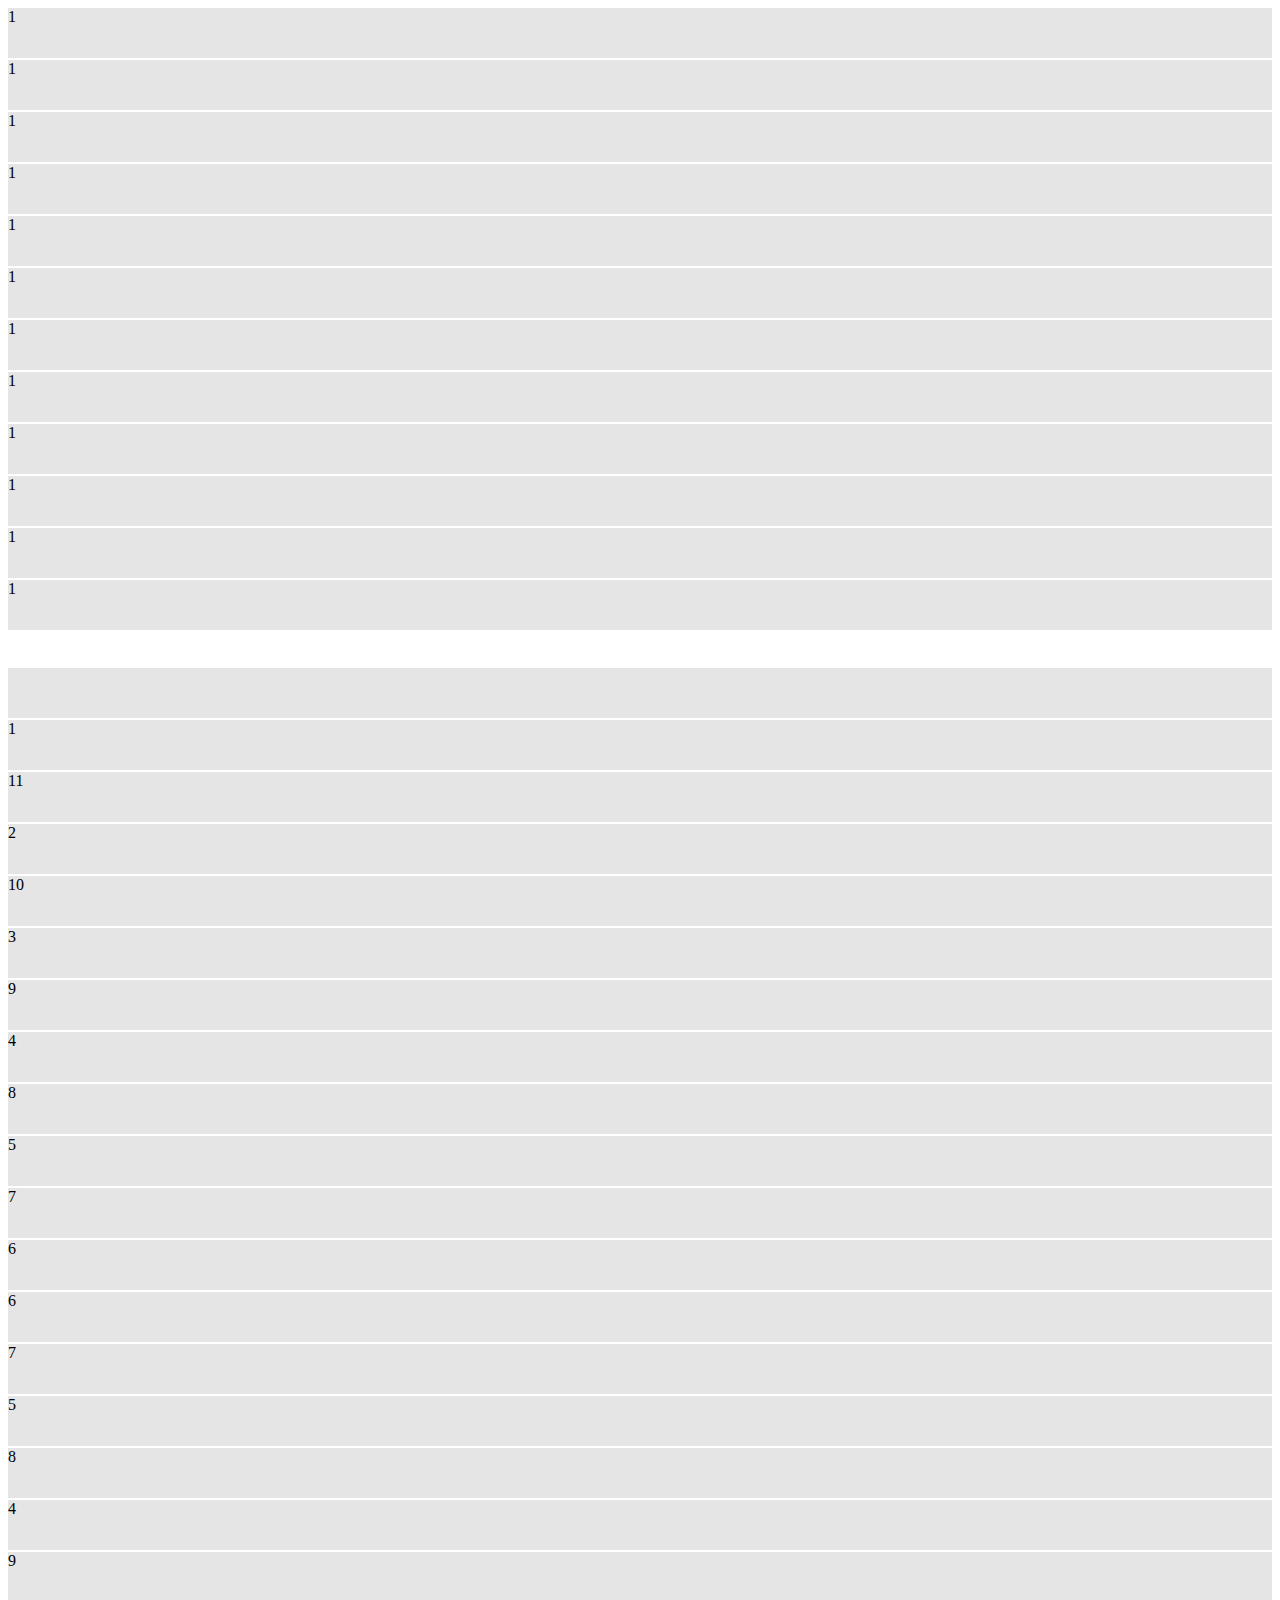
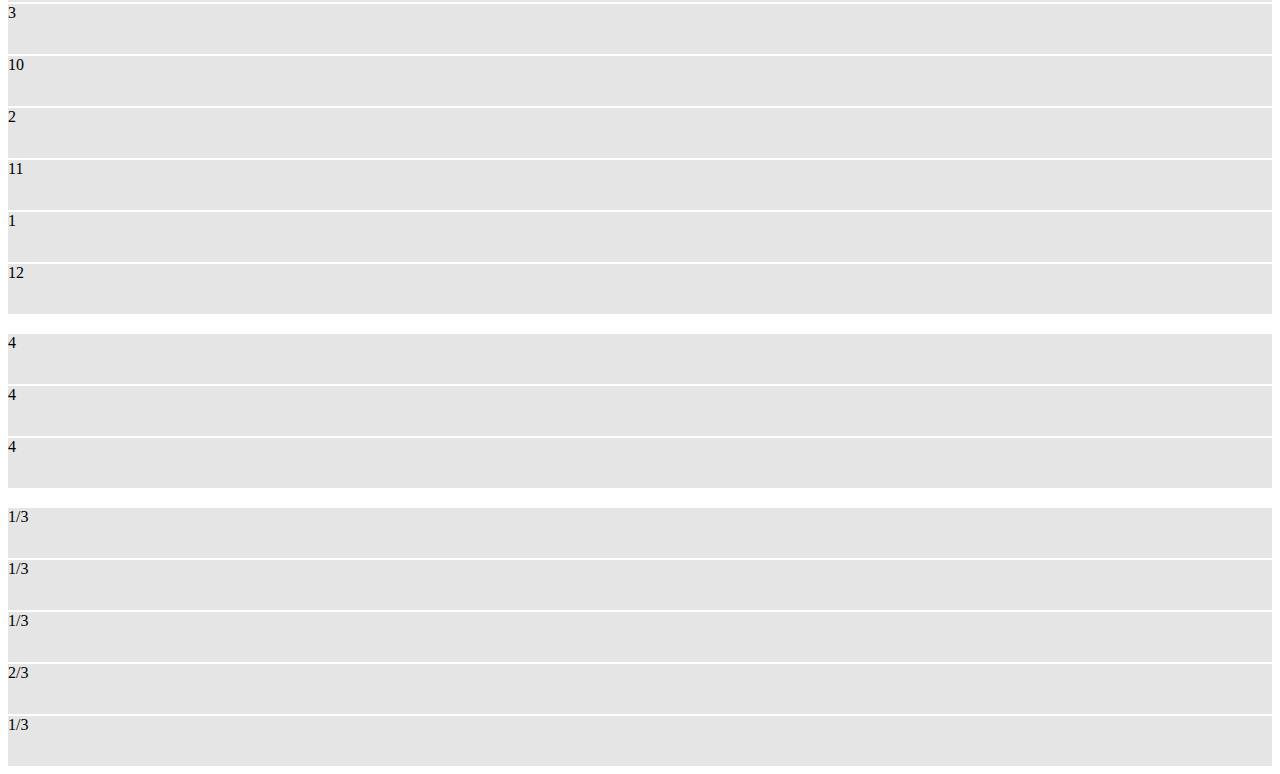
==== _main/index.html @ 1d5bac3a "Added example index" ====
<!DOCTYPE html>
<html lang="en">
<head>
    <meta charset="UTF-8">
    <title>Document</title>
    <link rel="stylesheet" href="flex.css">
</head>
<body>
  
  <style>
      .columns {height: 50px; margin-bottom: 2px; background: #e5e5e5;}
  </style>
   
   <div class="container">
      <div class="one columns alpha">1</div>
      <div class="one columns">1</div>
      <div class="one columns">1</div>
      <div class="one columns">1</div>
      <div class="one columns">1</div>
      <div class="one columns">1</div>
      <div class="one columns">1</div>
      <div class="one columns">1</div>
      <div class="one columns">1</div>
      <div class="one columns">1</div>
      <div class="one columns">1</div>
      <div class="one columns omega">1</div>
      
      <br /><br />
      
      <div class="two columns offset-by-one clearfix"></div>
    </div>
    <div class="container">
      
       <div class="alpha one columns ">1</div>       <div class="omega eleven columns">11</div>
       <div class="alpha two columns">2</div>        <div class="omega ten columns">10</div>
       <div class="alpha three columns">3</div>      <div class="omega nine columns">9</div>
       <div class="alpha four columns">4</div>       <div class="omega eight columns">8</div>
       <div class="alpha five columns">5</div>       <div class="omega seven columns">7</div>
       <div class="alpha six columns">6</div>        <div class="omega six columns">6</div>
       <div class="alpha seven columns">7</div>      <div class="omega five columns">5</div>
       <div class="alpha eight columns">8</div>      <div class="omega four columns">4</div>
       <div class="alpha nine columns">9</div>       <div class="omega three columns">3</div>
       <div class="alpha ten columns">10</div>       <div class="omega two columns">2</div>
       <div class="alpha eleven columns">11</div>    <div class="omega one columns">1</div>
       <div class="twelve columns">12</div>
   </div>
   
   <br />
   <div class="container">
      <div class="four columns alpha">4</div>
      <div class="four columns">4</div>
      <div class="four columns omega">4</div>
      
      <br />
      
       <div class="one-third columns alpha">1/3</div>
       <div class="one-third columns">1/3</div>
       <div class="one-third columns omega">1/3</div>
       
       <div class="two-thirds columns alpha">2/3</div>
       <div class="one-third columns omega">1/3</div>
   </div>
    
</body>
</html>
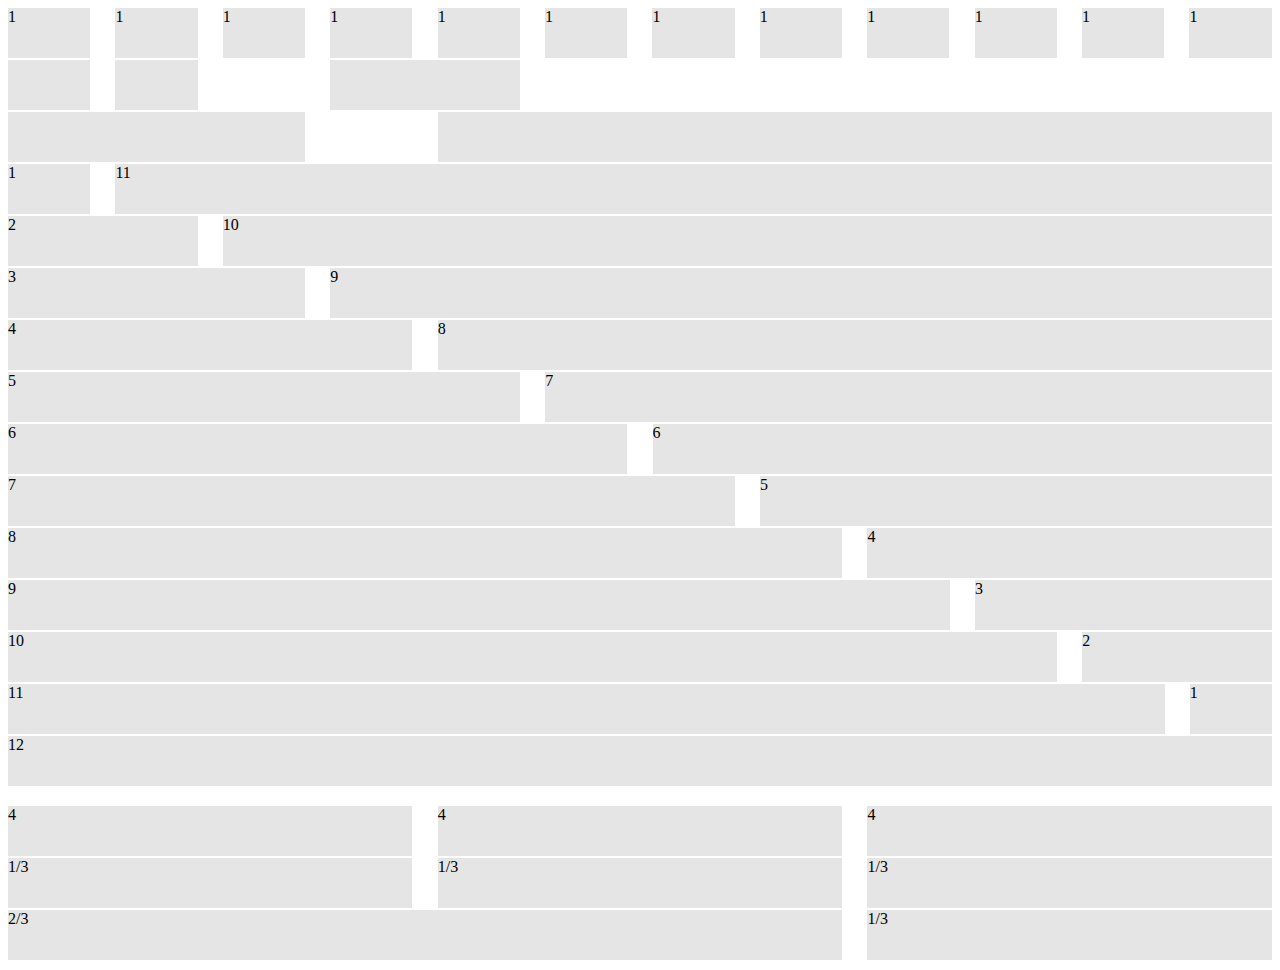
==== commit 61ec9b95: "Fixed offset issue" ====
--- a/_main/index.html
+++ b/_main/index.html
@@ -26,9 +26,18 @@
       <div class="one columns omega">1</div>
       
       <br /><br />
-      
-      <div class="two columns offset-by-one clearfix"></div>
+      </div>
+    <div class="container">
+      <div class="one columns alpha"></div>
+      <div class="one columns"></div>
+      <div class="two columns offset-by-one"></div>
     </div>
+    
+    <div class="container">
+        <div class="three columns alpha"></div>
+        <div class="eight columns omega offset-by-one"></div>
+    </div>
+    
     <div class="container">
       
        <div class="alpha one columns ">1</div>       <div class="omega eleven columns">11</div>
--- a/_main/flex.css
+++ b/_main/flex.css
@@ -0,0 +1,172 @@
+/* Generated by less 1.7.0 */
+/*
+* Flex v1.0
+* Copyright 2014, Caleb Hardin.  All rights reserved.
+**** Licensed under the GPL v2.0 license.
+**** http://www.gnu.org/licenses/gpl-2.0.txt
+*/
+/* Table of Contents
+==================================================
+    #Base 960 Grid
+    #Tablet (Portrait)
+    #Mobile (Portrait)
+    #Mobile (Landscape)
+    #Clearing */
+/* #Base 960 Grid
+================================================== */
+.container {
+  position: relative;
+  width: 100%;
+  margin: 0 auto;
+  padding: 0;
+  /* Nested Column Classes */
+  /* Base Grid */
+  /* Offsets */
+}
+.container .column,
+.container .columns {
+  float: left;
+  display: block;
+  margin-left: 1%;
+  margin-right: 1%;
+}
+.container .row {
+  margin-bottom: 20px;
+}
+.container .column.alpha,
+.container .columns.alpha {
+  margin-left: 0;
+}
+.container .column.omega,
+.container .columns.omega {
+  margin-right: 0;
+}
+.container .one.column,
+.container .one.columns {
+  width: 6.5%;
+}
+.container .two.columns {
+  width: 15%;
+}
+.container .three.columns {
+  width: 23.5%;
+}
+.container .four.columns {
+  width: 32%;
+}
+.container .five.columns {
+  width: 40.5%;
+}
+.container .six.columns {
+  width: 49%;
+}
+.container .seven.columns {
+  width: 57.5%;
+}
+.container .eight.columns {
+  width: 66%;
+}
+.container .nine.columns {
+  width: 74.5%;
+}
+.container .ten.columns {
+  width: 83%;
+}
+.container .eleven.columns {
+  width: 91.5%;
+}
+.container .twelve.columns {
+  width: 100%;
+  margin-right: 0;
+  margin-left: 0;
+}
+.container .one-third.column,
+.container .one-third.columns {
+  width: 32%;
+}
+.container .two-thirds.column,
+.container .two-thirds.columns {
+  width: 66%;
+}
+.container .offset-by-one {
+  margin-left: 9.5%;
+}
+.container .offset-by-two {
+  margin-left: 18%;
+}
+.container .offset-by-three {
+  margin-left: 26.5%;
+}
+.container .offset-by-four {
+  margin-left: 35%;
+}
+.container .offset-by-five {
+  margin-left: 43.5%;
+}
+.container .offset-by-six {
+  margin-left: 52%;
+}
+.container .offset-by-seven {
+  margin-left: 60.5%;
+}
+.container .offset-by-eight {
+  margin-left: 69%;
+}
+.container .offset-by-nine {
+  margin-left: 77.5%;
+}
+.container .offset-by-ten {
+  margin-left: 86%;
+}
+.container .offset-by-eleven {
+  margin-left: 94.5%;
+}
+/* #Tablet (Portrait)
+================================================== */
+/* Note: Design for a width of 768px */
+/*  #Mobile (Portrait)
+================================================== */
+/* Note: Design for a width of 320px */
+/* #Mobile (Landscape)
+================================================== */
+/* Note: Design for a width of 480px */
+/* #Clearing
+================================================== */
+/* Self Clearing Goodness */
+.container:after {
+  content: "\0020";
+  display: block;
+  height: 0;
+  clear: both;
+  visibility: hidden;
+}
+/* Use clearfix class on parent to clear nested columns,
+    or wrap each row of columns in a <div class="row"> */
+.clearfix:before,
+.clearfix:after,
+.row:before,
+.row:after {
+  content: '\0020';
+  display: block;
+  overflow: hidden;
+  visibility: hidden;
+  width: 0;
+  height: 0;
+}
+.row:after,
+.clearfix:after {
+  clear: both;
+}
+.row,
+.clearfix {
+  zoom: 1;
+}
+/* You can also use a <br class="clear" /> to clear columns */
+.clear {
+  clear: both;
+  display: block;
+  overflow: hidden;
+  visibility: hidden;
+  width: 0;
+  height: 0;
+}
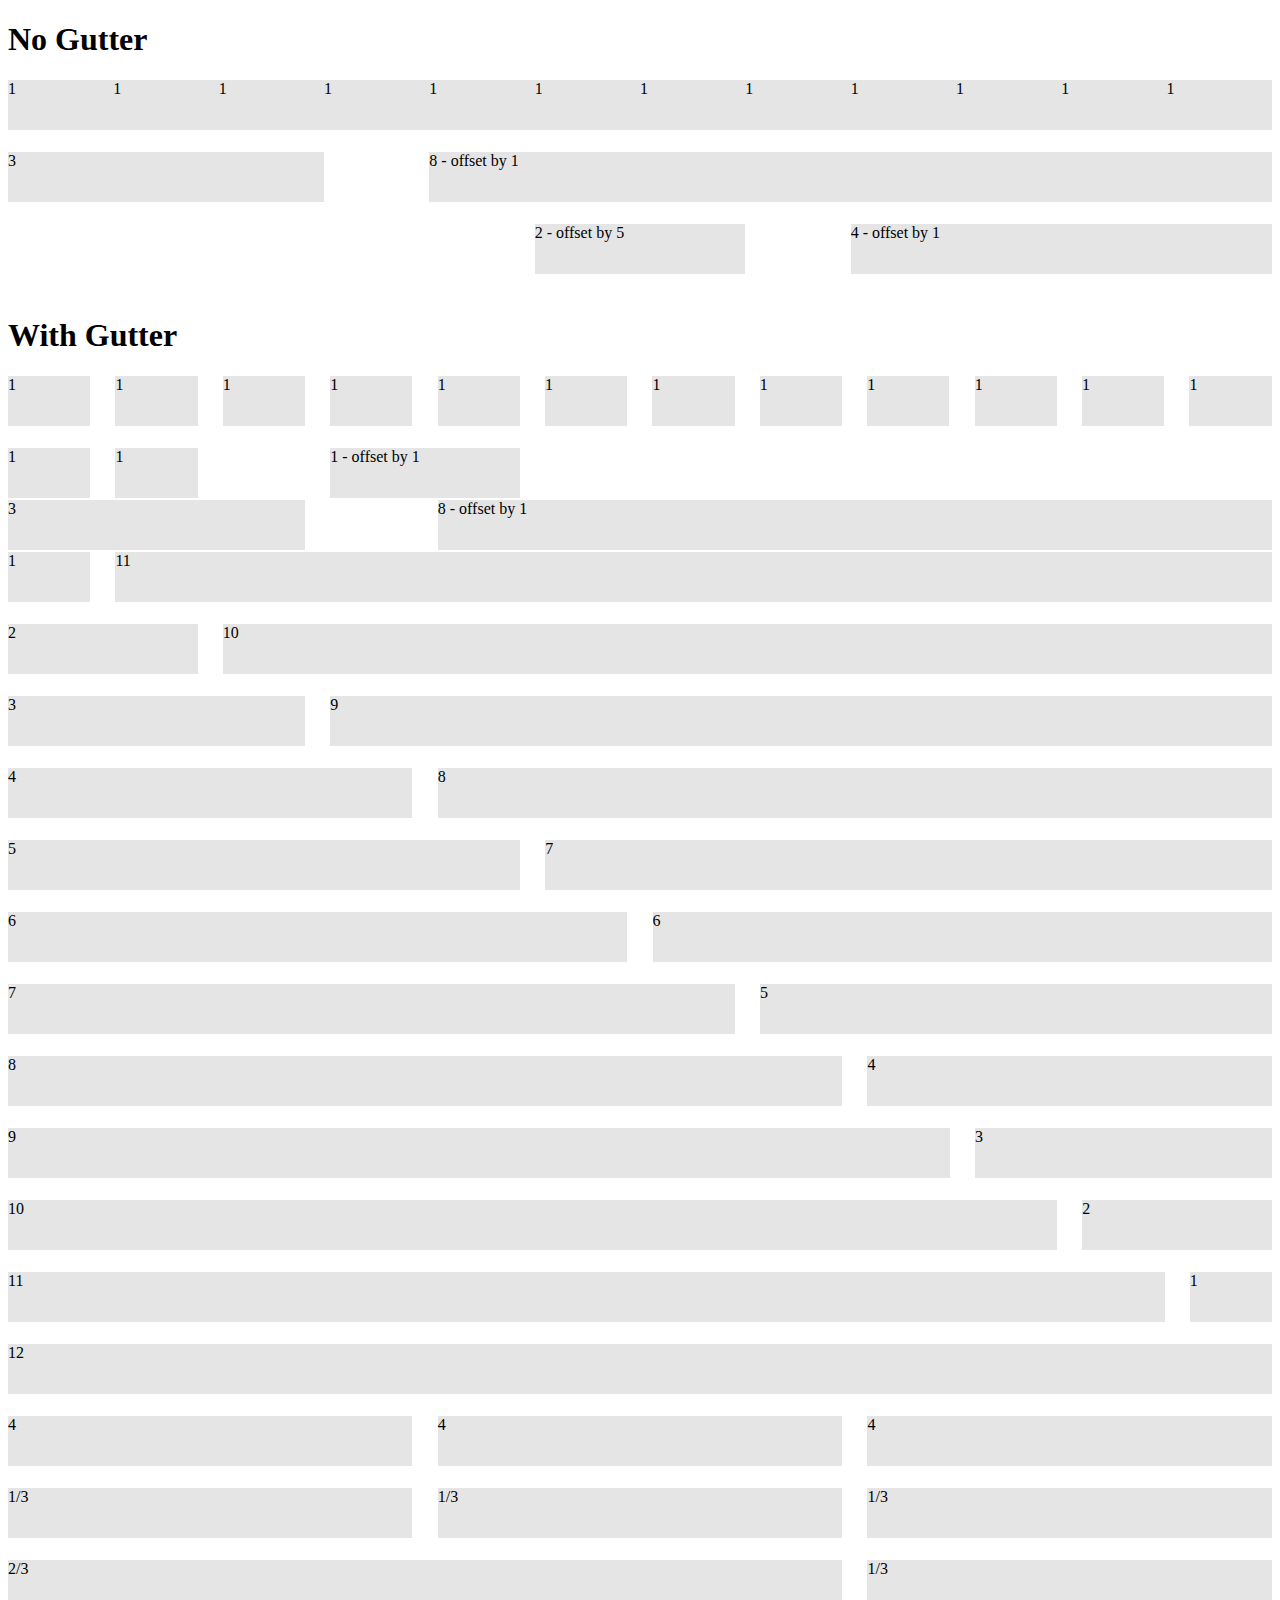
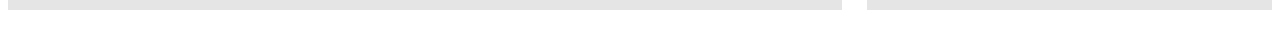
==== commit 516634f3: "Added .no-gutter" ====
--- a/_main/index.html
+++ b/_main/index.html
@@ -11,63 +11,122 @@
       .columns {height: 50px; margin-bottom: 2px; background: #e5e5e5;}
   </style>
    
+   <h1>No Gutter</h1>
+   
+   <div class="container no-gutter">
+       <div class="row">
+           <div class="one columns">1</div>
+           <div class="one columns">1</div>
+           <div class="one columns">1</div>
+           <div class="one columns">1</div>
+           <div class="one columns">1</div>
+           <div class="one columns">1</div>
+           <div class="one columns">1</div>
+           <div class="one columns">1</div>
+           <div class="one columns">1</div>
+           <div class="one columns">1</div>
+           <div class="one columns">1</div>
+           <div class="one columns">1</div>
+       </div>
+       
+       <div class="row">
+           <div class="three columns">3</div>
+           <div class="eight columns offset-by-one">8 - offset by 1</div>
+       </div>
+       
+       <div class="row">
+           <div class="two columns offset-by-five">2 - offset by 5</div>
+           <div class="four columns offset-by-one">4 - offset by 1</div>
+       </div>
+   </div>
+   
+   <h1>With Gutter</h1>
+   
    <div class="container">
+      <div class="row">
+          <div class="one columns alpha">1</div>
+          <div class="one columns">1</div>
+          <div class="one columns">1</div>
+          <div class="one columns">1</div>
+          <div class="one columns">1</div>
+          <div class="one columns">1</div>
+          <div class="one columns">1</div>
+          <div class="one columns">1</div>
+          <div class="one columns">1</div>
+          <div class="one columns">1</div>
+          <div class="one columns">1</div>
+          <div class="one columns omega">1</div>
+      </div>
+    </div>
+      
+    <div class="container">
       <div class="one columns alpha">1</div>
       <div class="one columns">1</div>
-      <div class="one columns">1</div>
-      <div class="one columns">1</div>
-      <div class="one columns">1</div>
-      <div class="one columns">1</div>
-      <div class="one columns">1</div>
-      <div class="one columns">1</div>
-      <div class="one columns">1</div>
-      <div class="one columns">1</div>
-      <div class="one columns">1</div>
-      <div class="one columns omega">1</div>
-      
-      <br /><br />
-      </div>
-    <div class="container">
-      <div class="one columns alpha"></div>
-      <div class="one columns"></div>
-      <div class="two columns offset-by-one"></div>
+      <div class="two columns offset-by-one">1 - offset by 1</div>
     </div>
     
     <div class="container">
-        <div class="three columns alpha"></div>
-        <div class="eight columns omega offset-by-one"></div>
+        <div class="three columns alpha">3</div>
+        <div class="eight columns omega offset-by-one">8 - offset by 1</div>
     </div>
     
     <div class="container">
       
-       <div class="alpha one columns ">1</div>       <div class="omega eleven columns">11</div>
-       <div class="alpha two columns">2</div>        <div class="omega ten columns">10</div>
-       <div class="alpha three columns">3</div>      <div class="omega nine columns">9</div>
-       <div class="alpha four columns">4</div>       <div class="omega eight columns">8</div>
-       <div class="alpha five columns">5</div>       <div class="omega seven columns">7</div>
-       <div class="alpha six columns">6</div>        <div class="omega six columns">6</div>
-       <div class="alpha seven columns">7</div>      <div class="omega five columns">5</div>
-       <div class="alpha eight columns">8</div>      <div class="omega four columns">4</div>
-       <div class="alpha nine columns">9</div>       <div class="omega three columns">3</div>
-       <div class="alpha ten columns">10</div>       <div class="omega two columns">2</div>
-       <div class="alpha eleven columns">11</div>    <div class="omega one columns">1</div>
-       <div class="twelve columns">12</div>
+       <div class="row">
+           <div class="alpha one columns ">1</div>       <div class="omega eleven columns">11</div>
+       </div>
+       <div class="row">
+           <div class="alpha two columns">2</div>        <div class="omega ten columns">10</div>
+       </div>
+       <div class="row">
+           <div class="alpha three columns">3</div>      <div class="omega nine columns">9</div>
+       </div>
+       <div class="row">
+           <div class="alpha four columns">4</div>       <div class="omega eight columns">8</div>
+       </div>
+       <div class="row">
+           <div class="alpha five columns">5</div>       <div class="omega seven columns">7</div>
+       </div>
+       <div class="row">
+           <div class="alpha six columns">6</div>        <div class="omega six columns">6</div>
+       </div>
+       <div class="row">
+           <div class="alpha seven columns">7</div>      <div class="omega five columns">5</div>
+       </div>
+       <div class="row">
+           <div class="alpha eight columns">8</div>      <div class="omega four columns">4</div>
+       </div>
+       <div class="row">
+           <div class="alpha nine columns">9</div>       <div class="omega three columns">3</div>
+       </div>
+       <div class="row">
+           <div class="alpha ten columns">10</div>       <div class="omega two columns">2</div>
+       </div>
+       <div class="row">
+           <div class="alpha eleven columns">11</div>    <div class="omega one columns">1</div>
+       </div>
+       <div class="row">
+           <div class="twelve columns">12</div>
+       </div>
    </div>
    
-   <br />
    <div class="container">
-      <div class="four columns alpha">4</div>
-      <div class="four columns">4</div>
-      <div class="four columns omega">4</div>
-      
-      <br />
-      
-       <div class="one-third columns alpha">1/3</div>
-       <div class="one-third columns">1/3</div>
-       <div class="one-third columns omega">1/3</div>
+      <div class="row">
+          <div class="four columns alpha">4</div>
+          <div class="four columns">4</div>
+          <div class="four columns omega">4</div>
+      </div>
+            
+       <div class="row">
+           <div class="one-third columns alpha">1/3</div>
+           <div class="one-third columns">1/3</div>
+           <div class="one-third columns omega">1/3</div>
+       </div>
        
-       <div class="two-thirds columns alpha">2/3</div>
-       <div class="one-third columns omega">1/3</div>
+       <div class="row">
+           <div class="two-thirds columns alpha">2/3</div>
+           <div class="one-third columns omega">1/3</div>
+       </div>
    </div>
     
 </body>
--- a/_main/flex.css
+++ b/_main/flex.css
@@ -7,12 +7,12 @@
 */
 /* Table of Contents
 ==================================================
-    #Base 960 Grid
+    #Base Grid
     #Tablet (Portrait)
     #Mobile (Portrait)
     #Mobile (Landscape)
     #Clearing */
-/* #Base 960 Grid
+/* #Base Grid
 ================================================== */
 .container {
   position: relative;
@@ -29,6 +29,8 @@
   display: block;
   margin-left: 1%;
   margin-right: 1%;
+  box-sizing: border-box;
+  -moz-box-sizing: border-box;
 }
 .container .row {
   margin-bottom: 20px;
@@ -45,36 +47,47 @@
 .container .one.columns {
   width: 6.5%;
 }
+.container .two.column,
 .container .two.columns {
   width: 15%;
 }
+.container .three.column,
 .container .three.columns {
   width: 23.5%;
 }
+.container .four.column,
 .container .four.columns {
   width: 32%;
 }
+.container .five.column,
 .container .five.columns {
   width: 40.5%;
 }
+.container .six.column,
 .container .six.columns {
   width: 49%;
 }
+.container .seven.column,
 .container .seven.columns {
   width: 57.5%;
 }
+.container .eight.column,
 .container .eight.columns {
   width: 66%;
 }
+.container .nine.column,
 .container .nine.columns {
   width: 74.5%;
 }
+.container .ten.column,
 .container .ten.columns {
   width: 83%;
 }
+.container .eleven.column,
 .container .eleven.columns {
   width: 91.5%;
 }
+.container .twelve.column,
 .container .twelve.columns {
   width: 100%;
   margin-right: 0;
@@ -120,6 +133,107 @@
 }
 .container .offset-by-eleven {
   margin-left: 94.5%;
+}
+.container.no-gutter {
+  /* Base Grid */
+  /* Offsets */
+}
+.container.no-gutter .column,
+.container.no-gutter .columns {
+  margin-left: 0;
+  margin-right: 0;
+}
+.container.no-gutter .row {
+  margin-bottom: 20px;
+}
+.container.no-gutter .one.column,
+.container.no-gutter .one.columns {
+  width: 8.33333333%;
+}
+.container.no-gutter .two.column,
+.container.no-gutter .two.columns {
+  width: 16.66666667%;
+}
+.container.no-gutter .three.column,
+.container.no-gutter .three.columns {
+  width: 25%;
+}
+.container.no-gutter .four.column,
+.container.no-gutter .four.columns {
+  width: 33.33333333%;
+}
+.container.no-gutter .five.column,
+.container.no-gutter .five.columns {
+  width: 41.66666667%;
+}
+.container.no-gutter .six.column,
+.container.no-gutter .six.columns {
+  width: 50%;
+}
+.container.no-gutter .seven.column,
+.container.no-gutter .seven.columns {
+  width: 58.33333333%;
+}
+.container.no-gutter .eight.column,
+.container.no-gutter .eight.columns {
+  width: 66.66666667%;
+}
+.container.no-gutter .nine.column,
+.container.no-gutter .nine.columns {
+  width: 75%;
+}
+.container.no-gutter .ten.column,
+.container.no-gutter .ten.columns {
+  width: 83.33333333%;
+}
+.container.no-gutter .eleven.column,
+.container.no-gutter .eleven.columns {
+  width: 91.66666667%;
+}
+.container.no-gutter .twelve.column,
+.container.no-gutter .twelve.columns {
+  width: 100%;
+}
+.container.no-gutter .one-third.column,
+.container.no-gutter .one-third.columns {
+  width: 33.33333333%;
+}
+.container.no-gutter .two-thirds.column,
+.container.no-gutter .two-thirds.columns {
+  width: 66.66666667%;
+}
+.container.no-gutter .offset-by-one {
+  margin-left: 8.33333333%;
+}
+.container.no-gutter .offset-by-two {
+  margin-left: 16.66666667%;
+}
+.container.no-gutter .offset-by-three {
+  margin-left: 25%;
+}
+.container.no-gutter .offset-by-four {
+  margin-left: 33.33333333%;
+}
+.container.no-gutter .offset-by-five {
+  margin-left: 41.66666667%;
+}
+.container.no-gutter .offset-by-six {
+  margin-left: 50%;
+}
+.container.no-gutter .offset-by-seven {
+  margin-left: 58.33333333%;
+}
+.container.no-gutter .offset-by-eight {
+  margin-left: 66.66666667%;
+}
+.container.no-gutter .offset-by-nine {
+  margin-left: 75%;
+}
+.container.no-gutter .offset-by-ten {
+  margin-left: 83.33333333%;
+}
+.container.no-gutter .offset-by-eleven {
+  margin-left: 91.66666667%;
 }
 /* #Tablet (Portrait)
 ================================================== */
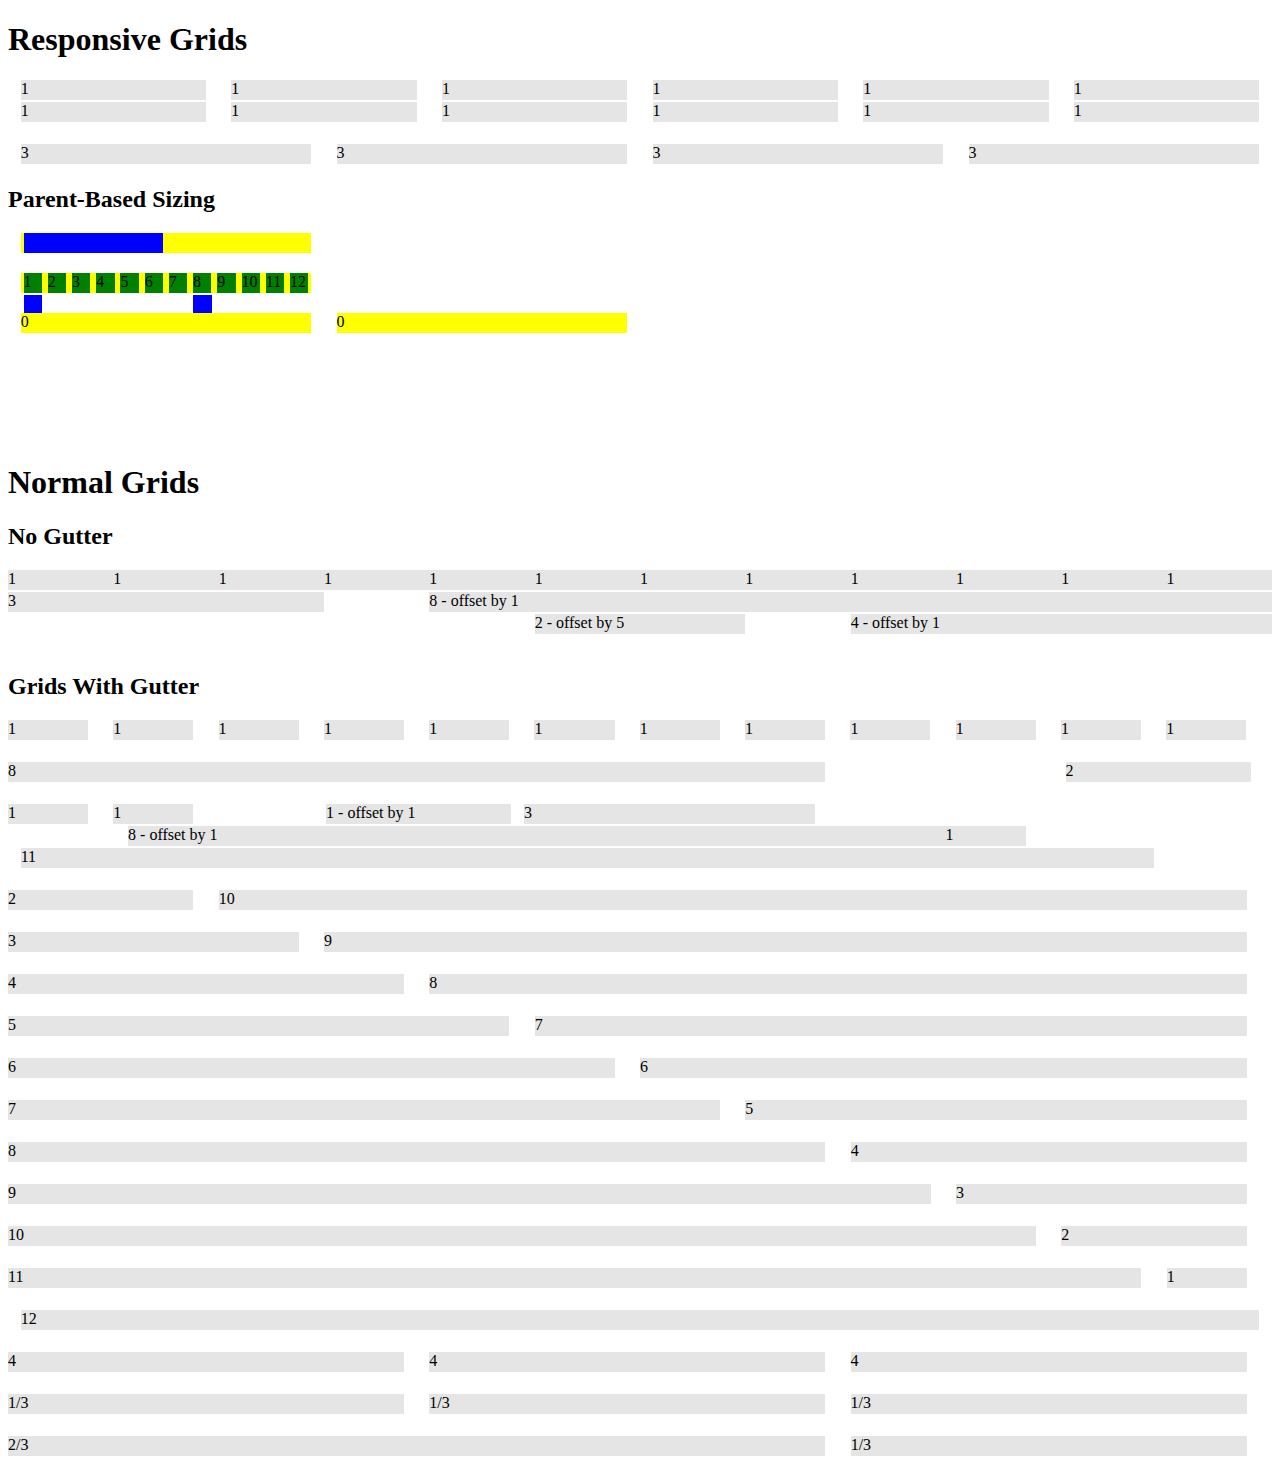
==== commit b4a8c86b: "Responsive Grids & Parent-Based Sizing" ====
--- a/_main/index.html
+++ b/_main/index.html
@@ -8,12 +8,90 @@
 <body>
   
   <style>
-      .columns {height: 50px; margin-bottom: 2px; background: #e5e5e5;}
+      .columns, .column {height: 20px; margin-bottom: 2px; background: #e5e5e5;}
+      .sm-one {height: 20px; background: #e5e5e5;}
+      .parent {height: 20px; background: #e5e5e5;}
+      
+      .blue {background: blue;}
+      .red {background: red;}
+      .purple {background: purple;}
+      .yellow {background: yellow;}
+      .orange {background: orange;}
+      .gray {background: gray;}
+      .black {background: black;}
+      .green {background: green;}
   </style>
-   
-   <h1>No Gutter</h1>
-   
-   <div class="container no-gutter">
+  
+  
+  <h1>Responsive Grids</h1>
+  <div class="grid">
+      <div class="row">
+          <div class="sm-one md-two column">1</div>
+          <div class="sm-one md-two column">1</div>
+          <div class="sm-one md-two column">1</div>
+          <div class="sm-one md-two column">1</div>
+          <div class="sm-one md-two column">1</div>
+          <div class="sm-one md-two column">1</div>
+          <div class="sm-one md-two column">1</div>
+          <div class="sm-one md-two column">1</div>
+          <div class="sm-one md-two column">1</div>
+          <div class="sm-one md-two column">1</div>
+          <div class="sm-one md-two column">1</div>
+          <div class="sm-one md-two column">1</div>
+      </div>
+      
+      <div class="row">
+          <div class="sm-three columns">3</div>
+          <div class="sm-three columns">3</div>
+          <div class="sm-three columns">3</div>
+          <div class="sm-three columns">3</div>
+      </div>
+      
+      <h2>Parent-Based Sizing</h2>
+      <div class="row twelve sm-twelve md-six lg-four xlg-three">
+          <div class="row">
+              <div class="parent yellow">
+                  <div class="six columns blue"></div>
+              </div>
+          </div>
+          <div class="row">
+              <div class="parent yellow">
+                 <div class="sm-one columns green">1</div>
+                 <div class="sm-one columns green">2</div>
+                 <div class="sm-one columns green">3</div>
+                 <div class="sm-one columns green">4</div>
+                 <div class="sm-one columns green">5</div>
+                 <div class="sm-one columns green">6</div>
+                 <div class="sm-one columns green">7</div>
+                 <div class="sm-one columns green">8</div>
+                 <div class="sm-one columns green">9</div>
+                 <div class="sm-one columns green">10</div>
+                 <div class="sm-one columns green">11</div>
+                 <div class="sm-one columns green">12</div>
+                 
+                  <div class="sm-one columns blue"></div>
+                  <div class="sm-one sm-offset-by-one md-offset-by-two lg-offset-by-four xlg-offset-by-six columns blue"></div>
+              </div>
+          </div>
+          <div class="parent yellow">0</div>
+          <div class="parent yellow">0</div>
+      </div>
+  </div>
+  
+  
+  
+  
+  
+  <br /><br /><br /><br /><br />
+  
+  
+  
+  
+   
+   <h1>Normal Grids</h1>
+   
+   <h2>No Gutter</h2>
+   <div class="grid no-gutter">
        <div class="row">
            <div class="one columns">1</div>
            <div class="one columns">1</div>
@@ -40,9 +118,20 @@
        </div>
    </div>
    
-   <h1>With Gutter</h1>
-   
-   <div class="container">
+   
+   
+   
+   
+   
+   <br />
+   
+   
+   
+   
+   
+   <h2>Grids With Gutter</h2>
+   
+   <div class="grid">
       <div class="row">
           <div class="one columns alpha">1</div>
           <div class="one columns">1</div>
@@ -58,19 +147,27 @@
           <div class="one columns omega">1</div>
       </div>
     </div>
-      
-    <div class="container">
+     
+     <div class="grid">
+         <div class="row">
+             <div class="alpha eight columns">8</div>
+             <div class="two columns offset-by-two omega">2</div>
+             
+         </div>
+     </div>
+      
+    <div class="grid">
       <div class="one columns alpha">1</div>
       <div class="one columns">1</div>
       <div class="two columns offset-by-one">1 - offset by 1</div>
     </div>
     
-    <div class="container">
+    <div class="grid">
         <div class="three columns alpha">3</div>
         <div class="eight columns omega offset-by-one">8 - offset by 1</div>
     </div>
     
-    <div class="container">
+    <div class="grid">
       
        <div class="row">
            <div class="alpha one columns ">1</div>       <div class="omega eleven columns">11</div>
@@ -110,7 +207,7 @@
        </div>
    </div>
    
-   <div class="container">
+   <div class="grid">
       <div class="row">
           <div class="four columns alpha">4</div>
           <div class="four columns">4</div>
--- a/_main/flex.css
+++ b/_main/flex.css
@@ -1,9 +1,14 @@
 /* Generated by less 1.7.0 */
 /*
-* Flex v1.0
+* Flex v1.1
 * Copyright 2014, Caleb Hardin.  All rights reserved.
 **** Licensed under the GPL v2.0 license.
 **** http://www.gnu.org/licenses/gpl-2.0.txt
+*/
+/* ---------- TO DO ----------
+==================================================
+-add offsets for responsive grids
+
 */
 /* Table of Contents
 ==================================================
@@ -14,7 +19,9 @@
     #Clearing */
 /* #Base Grid
 ================================================== */
-.container {
+/* #Base Grid
+================================================== */
+.grid {
   position: relative;
   width: 100%;
   margin: 0 auto;
@@ -22,9 +29,11 @@
   /* Nested Column Classes */
   /* Base Grid */
   /* Offsets */
-}
-.container .column,
-.container .columns {
+  /* Parent-Based Sizing */
+}
+.grid .column,
+.grid .columns,
+.grid .parent {
   float: left;
   display: block;
   margin-left: 1%;
@@ -32,218 +41,832 @@
   box-sizing: border-box;
   -moz-box-sizing: border-box;
 }
-.container .row {
+.grid .row {
   margin-bottom: 20px;
 }
-.container .column.alpha,
-.container .columns.alpha {
+.grid .column.alpha,
+.grid .columns.alpha {
   margin-left: 0;
 }
-.container .column.omega,
-.container .columns.omega {
+.grid .column.omega,
+.grid .columns.omega {
   margin-right: 0;
 }
-.container .one.column,
-.container .one.columns {
-  width: 6.5%;
-}
-.container .two.column,
-.container .two.columns {
-  width: 15%;
-}
-.container .three.column,
-.container .three.columns {
-  width: 23.5%;
-}
-.container .four.column,
-.container .four.columns {
-  width: 32%;
-}
-.container .five.column,
-.container .five.columns {
-  width: 40.5%;
-}
-.container .six.column,
-.container .six.columns {
-  width: 49%;
-}
-.container .seven.column,
-.container .seven.columns {
-  width: 57.5%;
-}
-.container .eight.column,
-.container .eight.columns {
-  width: 66%;
-}
-.container .nine.column,
-.container .nine.columns {
-  width: 74.5%;
-}
-.container .ten.column,
-.container .ten.columns {
-  width: 83%;
-}
-.container .eleven.column,
-.container .eleven.columns {
-  width: 91.5%;
-}
-.container .twelve.column,
-.container .twelve.columns {
-  width: 100%;
-  margin-right: 0;
-  margin-left: 0;
-}
-.container .one-third.column,
-.container .one-third.columns {
-  width: 32%;
-}
-.container .two-thirds.column,
-.container .two-thirds.columns {
-  width: 66%;
-}
-.container .offset-by-one {
+.grid .one.column,
+.grid .one.columns {
+  width: 6.33333333%;
+}
+.grid .two.column,
+.grid .two.columns {
+  width: 14.66666667%;
+}
+.grid .three.column,
+.grid .three.columns {
+  width: 23%;
+}
+.grid .four.column,
+.grid .four.columns {
+  width: 31.33333333%;
+}
+.grid .five.column,
+.grid .five.columns {
+  width: 39.66666667%;
+}
+.grid .six.column,
+.grid .six.columns {
+  width: 48%;
+}
+.grid .seven.column,
+.grid .seven.columns {
+  width: 56.33333333%;
+}
+.grid .eight.column,
+.grid .eight.columns {
+  width: 64.66666667%;
+}
+.grid .nine.column,
+.grid .nine.columns {
+  width: 73%;
+}
+.grid .ten.column,
+.grid .ten.columns {
+  width: 81.33333333%;
+}
+.grid .eleven.column,
+.grid .eleven.columns {
+  width: 89.66666667%;
+}
+.grid .twelve.column,
+.grid .twelve.columns,
+.grid .full.column,
+.grid .full.columns {
+  width: 98%;
+}
+.grid .one-third.column,
+.grid .one-third.columns {
+  width: 31.33333333%;
+}
+.grid .two-thirds.column,
+.grid .two-thirds.columns {
+  width: 64.66666667%;
+}
+.grid .offset-by-one {
   margin-left: 9.5%;
 }
-.container .offset-by-two {
+.grid .offset-by-two {
   margin-left: 18%;
 }
-.container .offset-by-three {
+.grid .offset-by-three {
   margin-left: 26.5%;
 }
-.container .offset-by-four {
+.grid .offset-by-four {
   margin-left: 35%;
 }
-.container .offset-by-five {
+.grid .offset-by-five {
   margin-left: 43.5%;
 }
-.container .offset-by-six {
+.grid .offset-by-six {
   margin-left: 52%;
 }
-.container .offset-by-seven {
+.grid .offset-by-seven {
   margin-left: 60.5%;
 }
-.container .offset-by-eight {
+.grid .offset-by-eight {
   margin-left: 69%;
 }
-.container .offset-by-nine {
+.grid .offset-by-nine {
   margin-left: 77.5%;
 }
-.container .offset-by-ten {
+.grid .offset-by-ten {
   margin-left: 86%;
 }
-.container .offset-by-eleven {
+.grid .offset-by-eleven {
   margin-left: 94.5%;
 }
-.container.no-gutter {
+.grid .grid.one .parent,
+.grid .row.one .parent {
+  width: 6.33333333%;
+}
+.grid .grid.two .parent,
+.grid .row.two .parent {
+  width: 14.66666667%;
+}
+.grid .grid.three .parent,
+.grid .row.three .parent {
+  width: 23%;
+}
+.grid .grid.four .parent,
+.grid .row.four .parent {
+  width: 31.33333333%;
+}
+.grid .grid.five .parent,
+.grid .row.five .parent {
+  width: 39.66666667%;
+}
+.grid .grid.six .parent,
+.grid .row.six .parent {
+  width: 48%;
+}
+.grid .grid.seven .parent,
+.grid .row.seven .parent {
+  width: 56.33333333%;
+}
+.grid .grid.eight .parent,
+.grid .row.eight .parent {
+  width: 64.66666667%;
+}
+.grid .grid.nine .parent,
+.grid .row.nine .parent {
+  width: 73%;
+}
+.grid .grid.ten .parent,
+.grid .row.ten .parent {
+  width: 81.33333333%;
+}
+.grid .grid.eleven .parent,
+.grid .row.eleven .parent {
+  width: 89.66666667%;
+}
+.grid .grid.twelve .parent,
+.grid .row.twelve .parent,
+.grid .grid.full .parent,
+.grid .row.full .parent {
+  width: 98%;
+}
+/* #Base Grid With No Gutters
+================================================== */
+.grid.no-gutter {
   /* Base Grid */
   /* Offsets */
 }
-.container.no-gutter .column,
-.container.no-gutter .columns {
+.grid.no-gutter .column,
+.grid.no-gutter .columns {
   margin-left: 0;
   margin-right: 0;
 }
-.container.no-gutter .row {
-  margin-bottom: 20px;
-}
-.container.no-gutter .one.column,
-.container.no-gutter .one.columns {
+.grid.no-gutter .row {
+  margin-bottom: 0;
+}
+.grid.no-gutter .one.column,
+.grid.no-gutter .one.columns {
   width: 8.33333333%;
 }
-.container.no-gutter .two.column,
-.container.no-gutter .two.columns {
+.grid.no-gutter .two.column,
+.grid.no-gutter .two.columns {
   width: 16.66666667%;
 }
-.container.no-gutter .three.column,
-.container.no-gutter .three.columns {
+.grid.no-gutter .three.column,
+.grid.no-gutter .three.columns {
   width: 25%;
 }
-.container.no-gutter .four.column,
-.container.no-gutter .four.columns {
+.grid.no-gutter .four.column,
+.grid.no-gutter .four.columns {
   width: 33.33333333%;
 }
-.container.no-gutter .five.column,
-.container.no-gutter .five.columns {
+.grid.no-gutter .five.column,
+.grid.no-gutter .five.columns {
   width: 41.66666667%;
 }
-.container.no-gutter .six.column,
-.container.no-gutter .six.columns {
+.grid.no-gutter .six.column,
+.grid.no-gutter .six.columns {
   width: 50%;
 }
-.container.no-gutter .seven.column,
-.container.no-gutter .seven.columns {
+.grid.no-gutter .seven.column,
+.grid.no-gutter .seven.columns {
   width: 58.33333333%;
 }
-.container.no-gutter .eight.column,
-.container.no-gutter .eight.columns {
+.grid.no-gutter .eight.column,
+.grid.no-gutter .eight.columns {
   width: 66.66666667%;
 }
-.container.no-gutter .nine.column,
-.container.no-gutter .nine.columns {
+.grid.no-gutter .nine.column,
+.grid.no-gutter .nine.columns {
   width: 75%;
 }
-.container.no-gutter .ten.column,
-.container.no-gutter .ten.columns {
+.grid.no-gutter .ten.column,
+.grid.no-gutter .ten.columns {
   width: 83.33333333%;
 }
-.container.no-gutter .eleven.column,
-.container.no-gutter .eleven.columns {
+.grid.no-gutter .eleven.column,
+.grid.no-gutter .eleven.columns {
   width: 91.66666667%;
 }
-.container.no-gutter .twelve.column,
-.container.no-gutter .twelve.columns {
+.grid.no-gutter .twelve.column,
+.grid.no-gutter .twelve.columns,
+.grid.no-gutter .full.column,
+.grid.no-gutter .full.columns {
   width: 100%;
 }
-.container.no-gutter .one-third.column,
-.container.no-gutter .one-third.columns {
+.grid.no-gutter .one-third.column,
+.grid.no-gutter .one-third.columns {
   width: 33.33333333%;
 }
-.container.no-gutter .two-thirds.column,
-.container.no-gutter .two-thirds.columns {
+.grid.no-gutter .two-thirds.column,
+.grid.no-gutter .two-thirds.columns {
   width: 66.66666667%;
 }
-.container.no-gutter .offset-by-one {
+.grid.no-gutter .offset-by-one {
   margin-left: 8.33333333%;
 }
-.container.no-gutter .offset-by-two {
+.grid.no-gutter .offset-by-two {
   margin-left: 16.66666667%;
 }
-.container.no-gutter .offset-by-three {
+.grid.no-gutter .offset-by-three {
   margin-left: 25%;
 }
-.container.no-gutter .offset-by-four {
+.grid.no-gutter .offset-by-four {
   margin-left: 33.33333333%;
 }
-.container.no-gutter .offset-by-five {
+.grid.no-gutter .offset-by-five {
   margin-left: 41.66666667%;
 }
-.container.no-gutter .offset-by-six {
+.grid.no-gutter .offset-by-six {
   margin-left: 50%;
 }
-.container.no-gutter .offset-by-seven {
+.grid.no-gutter .offset-by-seven {
   margin-left: 58.33333333%;
 }
-.container.no-gutter .offset-by-eight {
+.grid.no-gutter .offset-by-eight {
   margin-left: 66.66666667%;
 }
-.container.no-gutter .offset-by-nine {
+.grid.no-gutter .offset-by-nine {
   margin-left: 75%;
 }
-.container.no-gutter .offset-by-ten {
+.grid.no-gutter .offset-by-ten {
   margin-left: 83.33333333%;
 }
-.container.no-gutter .offset-by-eleven {
+.grid.no-gutter .offset-by-eleven {
   margin-left: 91.66666667%;
 }
 /* #Tablet (Portrait)
 ================================================== */
-/* Note: Design for a width of 768px */
+@media only screen and (min-width: 0px) {
+  .grid {
+    /* Responsive Grids */
+    /* Responsive Offsets */
+    /* Parent-Based Sizing */
+  }
+  .grid .sm-one.column,
+  .grid .sm-one.columns {
+    width: 6.33333333%;
+  }
+  .grid .sm-two.column,
+  .grid .sm-two.columns {
+    width: 14.66666667%;
+  }
+  .grid .sm-three.column,
+  .grid .sm-three.columns {
+    width: 23%;
+  }
+  .grid .sm-four.column,
+  .grid .sm-four.columns {
+    width: 31.33333333%;
+  }
+  .grid .sm-five.column,
+  .grid .sm-five.columns {
+    width: 39.66666667%;
+  }
+  .grid .sm-six.column,
+  .grid .sm-six.columns {
+    width: 48%;
+  }
+  .grid .sm-seven.column,
+  .grid .sm-seven.columns {
+    width: 56.33333333%;
+  }
+  .grid .sm-eight.column,
+  .grid .sm-eight.columns {
+    width: 64.66666667%;
+  }
+  .grid .sm-nine.column,
+  .grid .sm-nine.columns {
+    width: 73%;
+  }
+  .grid .sm-ten.column,
+  .grid .sm-ten.columns {
+    width: 81.33333333%;
+  }
+  .grid .sm-eleven.column,
+  .grid .sm-eleven.columns {
+    width: 89.66666667%;
+  }
+  .grid .sm-twelve.column,
+  .grid .sm-twelve.columns,
+  .grid .sm-full.column,
+  .grid .sm-full.columns {
+    width: 98%;
+  }
+  .grid .sm-offset-by-one {
+    margin-left: 9.33333333%;
+  }
+  .grid .sm-offset-by-two {
+    margin-left: 17.66666667%;
+  }
+  .grid .sm-offset-by-three {
+    margin-left: 26%;
+  }
+  .grid .sm-offset-by-four {
+    margin-left: 34.33333333%;
+  }
+  .grid .sm-offset-by-five {
+    margin-left: 42.66666667%;
+  }
+  .grid .sm-offset-by-six {
+    margin-left: 51%;
+  }
+  .grid .sm-offset-by-seven {
+    margin-left: 59.33333333%;
+  }
+  .grid .sm-offset-by-eight {
+    margin-left: 67.66666667%;
+  }
+  .grid .sm-offset-by-nine {
+    margin-left: 76%;
+  }
+  .grid .sm-offset-by-ten {
+    margin-left: 84.33333333%;
+  }
+  .grid .sm-offset-by-eleven {
+    margin-left: 92.66666667%;
+  }
+  .grid.sm-one .parent,
+  .grid .row.sm-one .parent {
+    width: 6.33333333%;
+  }
+  .grid.sm-two .parent,
+  .grid .row.sm-two .parent {
+    width: 14.66666667%;
+  }
+  .grid.sm-three .parent,
+  .grid .row.sm-three .parent {
+    width: 23%;
+  }
+  .grid.sm-four .parent,
+  .grid .row.sm-four .parent {
+    width: 31.33333333%;
+  }
+  .grid.sm-five .parent,
+  .grid .row.sm-five .parent {
+    width: 39.66666667%;
+  }
+  .grid.sm-six .parent,
+  .grid .row.sm-six .parent {
+    width: 48%;
+  }
+  .grid.sm-seven .parent,
+  .grid .row.sm-seven .parent {
+    width: 56.33333333%;
+  }
+  .grid.sm-eight .parent,
+  .grid .row.sm-eight .parent {
+    width: 64.66666667%;
+  }
+  .grid.sm-nine .parent,
+  .grid .row.sm-nine .parent {
+    width: 73%;
+  }
+  .grid.sm-ten .parent,
+  .grid .row.sm-ten .parent {
+    width: 81.33333333%;
+  }
+  .grid.sm-eleven .parent,
+  .grid .row.sm-eleven .parent {
+    width: 89.66666667%;
+  }
+  .grid.sm-twelve .parent,
+  .grid .row.sm-twelve .parent,
+  .grid.sm-full .parent,
+  .grid .row.sm-full .parent {
+    width: 98%;
+  }
+}
 /*  #Mobile (Portrait)
 ================================================== */
 /* Note: Design for a width of 320px */
+@media only screen and (min-width: 400px) {
+  .grid {
+    /* Responsive Grids */
+    /* Responsive Offsets */
+    /* Parent-Based Sizing */
+  }
+  .grid .md-one.column,
+  .grid .md-one.columns {
+    width: 6.33333333%;
+  }
+  .grid .md-two.column,
+  .grid .md-two.columns {
+    width: 14.66666667%;
+  }
+  .grid .md-three.column,
+  .grid .md-three.columns {
+    width: 23%;
+  }
+  .grid .md-four.column,
+  .grid .md-four.columns {
+    width: 31.33333333%;
+  }
+  .grid .md-five.column,
+  .grid .md-five.columns {
+    width: 39.66666667%;
+  }
+  .grid .md-six.column,
+  .grid .md-six.columns {
+    width: 48%;
+  }
+  .grid .md-seven.column,
+  .grid .md-seven.columns {
+    width: 56.33333333%;
+  }
+  .grid .md-eight.column,
+  .grid .md-eight.columns {
+    width: 64.66666667%;
+  }
+  .grid .md-nine.column,
+  .grid .md-nine.columns {
+    width: 73%;
+  }
+  .grid .md-ten.column,
+  .grid .md-ten.columns {
+    width: 81.33333333%;
+  }
+  .grid .md-eleven.column,
+  .grid .md-eleven.columns {
+    width: 89.66666667%;
+  }
+  .grid .md-twelve.column,
+  .grid .md-twelve.columns,
+  .grid .md-full.column,
+  .grid .md-full.columns {
+    width: 98%;
+  }
+  .grid .md-offset-by-one {
+    margin-left: 9.33333333%;
+  }
+  .grid .md-offset-by-two {
+    margin-left: 17.66666667%;
+  }
+  .grid .md-offset-by-three {
+    margin-left: 26%;
+  }
+  .grid .md-offset-by-four {
+    margin-left: 34.33333333%;
+  }
+  .grid .md-offset-by-five {
+    margin-left: 42.66666667%;
+  }
+  .grid .md-offset-by-six {
+    margin-left: 51%;
+  }
+  .grid .md-offset-by-seven {
+    margin-left: 59.33333333%;
+  }
+  .grid .md-offset-by-eight {
+    margin-left: 67.66666667%;
+  }
+  .grid .md-offset-by-nine {
+    margin-left: 76%;
+  }
+  .grid .md-offset-by-ten {
+    margin-left: 84.33333333%;
+  }
+  .grid .md-offset-by-eleven {
+    margin-left: 92.66666667%;
+  }
+  .grid.md-one .parent,
+  .grid .row.md-one .parent {
+    width: 6.33333333%;
+  }
+  .grid.md-two .parent,
+  .grid .row.md-two .parent {
+    width: 14.66666667%;
+  }
+  .grid.md-three .parent,
+  .grid .row.md-three .parent {
+    width: 23%;
+  }
+  .grid.md-four .parent,
+  .grid .row.md-four .parent {
+    width: 31.33333333%;
+  }
+  .grid.md-five .parent,
+  .grid .row.md-five .parent {
+    width: 39.66666667%;
+  }
+  .grid.md-six .parent,
+  .grid .row.md-six .parent {
+    width: 48%;
+  }
+  .grid.md-seven .parent,
+  .grid .row.md-seven .parent {
+    width: 56.33333333%;
+  }
+  .grid.md-eight .parent,
+  .grid .row.md-eight .parent {
+    width: 64.66666667%;
+  }
+  .grid.md-nine .parent,
+  .grid .row.md-nine .parent {
+    width: 73%;
+  }
+  .grid.md-ten .parent,
+  .grid .row.md-ten .parent {
+    width: 81.33333333%;
+  }
+  .grid.md-eleven .parent,
+  .grid .row.md-eleven .parent {
+    width: 89.66666667%;
+  }
+  .grid.md-twelve .parent,
+  .grid .row.md-twelve .parent,
+  .grid.md-full .parent,
+  .grid .row.md-full .parent {
+    width: 98%;
+  }
+}
+/* Note: Design for a width of 768px */
+@media only screen and (min-width: 500px) {
+  .grid {
+    /* Responsive Grids */
+    /* Responsive Offsets */
+    /* Parent-Based Sizing */
+  }
+  .grid .lg-one.column,
+  .grid .lg-one.columns {
+    width: 6.33333333%;
+  }
+  .grid .lg-two.column,
+  .grid .lg-two.columns {
+    width: 14.66666667%;
+  }
+  .grid .lg-three.column,
+  .grid .lg-three.columns {
+    width: 23%;
+  }
+  .grid .lg-four.column,
+  .grid .lg-four.columns {
+    width: 31.33333333%;
+  }
+  .grid .lg-five.column,
+  .grid .lg-five.columns {
+    width: 39.66666667%;
+  }
+  .grid .lg-six.column,
+  .grid .lg-six.columns {
+    width: 48%;
+  }
+  .grid .lg-seven.column,
+  .grid .lg-seven.columns {
+    width: 56.33333333%;
+  }
+  .grid .lg-eight.column,
+  .grid .lg-eight.columns {
+    width: 64.66666667%;
+  }
+  .grid .lg-nine.column,
+  .grid .lg-nine.columns {
+    width: 73%;
+  }
+  .grid .lg-ten.column,
+  .grid .lg-ten.columns {
+    width: 81.33333333%;
+  }
+  .grid .lg-eleven.column,
+  .grid .lg-eleven.columns {
+    width: 89.66666667%;
+  }
+  .grid .lg-twelve.column,
+  .grid .lg-twelve.columns,
+  .grid .lg-full.column,
+  .grid .lg-full.columns {
+    width: 98%;
+  }
+  .grid .lg-offset-by-one {
+    margin-left: 9.33333333%;
+  }
+  .grid .lg-offset-by-two {
+    margin-left: 17.66666667%;
+  }
+  .grid .lg-offset-by-three {
+    margin-left: 26%;
+  }
+  .grid .lg-offset-by-four {
+    margin-left: 34.33333333%;
+  }
+  .grid .lg-offset-by-five {
+    margin-left: 42.66666667%;
+  }
+  .grid .lg-offset-by-six {
+    margin-left: 51%;
+  }
+  .grid .lg-offset-by-seven {
+    margin-left: 59.33333333%;
+  }
+  .grid .lg-offset-by-eight {
+    margin-left: 67.66666667%;
+  }
+  .grid .lg-offset-by-nine {
+    margin-left: 76%;
+  }
+  .grid .lg-offset-by-ten {
+    margin-left: 84.33333333%;
+  }
+  .grid .lg-offset-by-eleven {
+    margin-left: 92.66666667%;
+  }
+  .grid.lg-one .parent,
+  .grid .row.lg-one .parent {
+    width: 6.33333333%;
+  }
+  .grid.lg-two .parent,
+  .grid .row.lg-two .parent {
+    width: 14.66666667%;
+  }
+  .grid.lg-three .parent,
+  .grid .row.lg-three .parent {
+    width: 23%;
+  }
+  .grid.lg-four .parent,
+  .grid .row.lg-four .parent {
+    width: 31.33333333%;
+  }
+  .grid.lg-five .parent,
+  .grid .row.lg-five .parent {
+    width: 39.66666667%;
+  }
+  .grid.lg-six .parent,
+  .grid .row.lg-six .parent {
+    width: 48%;
+  }
+  .grid.lg-seven .parent,
+  .grid .row.lg-seven .parent {
+    width: 56.33333333%;
+  }
+  .grid.lg-eight .parent,
+  .grid .row.lg-eight .parent {
+    width: 64.66666667%;
+  }
+  .grid.lg-nine .parent,
+  .grid .row.lg-nine .parent {
+    width: 73%;
+  }
+  .grid.lg-ten .parent,
+  .grid .row.lg-ten .parent {
+    width: 81.33333333%;
+  }
+  .grid.lg-eleven .parent,
+  .grid .row.lg-eleven .parent {
+    width: 89.66666667%;
+  }
+  .grid.lg-twelve .parent,
+  .grid .row.lg-twelve .parent,
+  .grid.lg-full .parent,
+  .grid .row.lg-full .parent {
+    width: 98%;
+  }
+}
 /* #Mobile (Landscape)
 ================================================== */
 /* Note: Design for a width of 480px */
+@media only screen and (min-width: 700px) {
+  .grid {
+    /* Responsive Grids */
+    /* Responsive Offsets */
+    /* Parent-Based Sizing */
+  }
+  .grid .xlg-one.column,
+  .grid .xlg-one.columns {
+    width: 6.33333333%;
+  }
+  .grid .xlg-two.column,
+  .grid .xlg-two.columns {
+    width: 14.66666667%;
+  }
+  .grid .xlg-three.column,
+  .grid .xlg-three.columns {
+    width: 23%;
+  }
+  .grid .xlg-four.column,
+  .grid .xlg-four.columns {
+    width: 31.33333333%;
+  }
+  .grid .xlg-five.column,
+  .grid .xlg-five.columns {
+    width: 39.66666667%;
+  }
+  .grid .xlg-six.column,
+  .grid .xlg-six.columns {
+    width: 48%;
+  }
+  .grid .xlg-seven.column,
+  .grid .xlg-seven.columns {
+    width: 56.33333333%;
+  }
+  .grid .xlg-eight.column,
+  .grid .xlg-eight.columns {
+    width: 64.66666667%;
+  }
+  .grid .xlg-nine.column,
+  .grid .xlg-nine.columns {
+    width: 73%;
+  }
+  .grid .xlg-ten.column,
+  .grid .xlg-ten.columns {
+    width: 81.33333333%;
+  }
+  .grid .xlg-eleven.column,
+  .grid .xlg-eleven.columns {
+    width: 89.66666667%;
+  }
+  .grid .xlg-twelve.column,
+  .grid .xlg-twelve.columns,
+  .grid .xlg-full.column,
+  .grid .xlg-full.columns {
+    width: 98%;
+  }
+  .grid .xlg-offset-by-one {
+    margin-left: 9.33333333%;
+  }
+  .grid .xlg-offset-by-two {
+    margin-left: 17.66666667%;
+  }
+  .grid .xlg-offset-by-three {
+    margin-left: 26%;
+  }
+  .grid .xlg-offset-by-four {
+    margin-left: 34.33333333%;
+  }
+  .grid .xlg-offset-by-five {
+    margin-left: 42.66666667%;
+  }
+  .grid .xlg-offset-by-six {
+    margin-left: 51%;
+  }
+  .grid .xlg-offset-by-seven {
+    margin-left: 59.33333333%;
+  }
+  .grid .xlg-offset-by-eight {
+    margin-left: 67.66666667%;
+  }
+  .grid .xlg-offset-by-nine {
+    margin-left: 76%;
+  }
+  .grid .xlg-offset-by-ten {
+    margin-left: 84.33333333%;
+  }
+  .grid .xlg-offset-by-eleven {
+    margin-left: 92.66666667%;
+  }
+  .grid.xlg-one .parent,
+  .grid .row.xlg-one .parent {
+    width: 6.33333333%;
+  }
+  .grid.xlg-two .parent,
+  .grid .row.xlg-two .parent {
+    width: 14.66666667%;
+  }
+  .grid.xlg-three .parent,
+  .grid .row.xlg-three .parent {
+    width: 23%;
+  }
+  .grid.xlg-four .parent,
+  .grid .row.xlg-four .parent {
+    width: 31.33333333%;
+  }
+  .grid.xlg-five .parent,
+  .grid .row.xlg-five .parent {
+    width: 39.66666667%;
+  }
+  .grid.xlg-six .parent,
+  .grid .row.xlg-six .parent {
+    width: 48%;
+  }
+  .grid.xlg-seven .parent,
+  .grid .row.xlg-seven .parent {
+    width: 56.33333333%;
+  }
+  .grid.xlg-eight .parent,
+  .grid .row.xlg-eight .parent {
+    width: 64.66666667%;
+  }
+  .grid.xlg-nine .parent,
+  .grid .row.xlg-nine .parent {
+    width: 73%;
+  }
+  .grid.xlg-ten .parent,
+  .grid .row.xlg-ten .parent {
+    width: 81.33333333%;
+  }
+  .grid.xlg-eleven .parent,
+  .grid .row.xlg-eleven .parent {
+    width: 89.66666667%;
+  }
+  .grid.xlg-twelve .parent,
+  .grid .row.xlg-twelve .parent,
+  .grid.xlg-full .parent,
+  .grid .row.xlg-full .parent {
+    width: 98%;
+  }
+}
 /* #Clearing
 ================================================== */
 /* Self Clearing Goodness */
